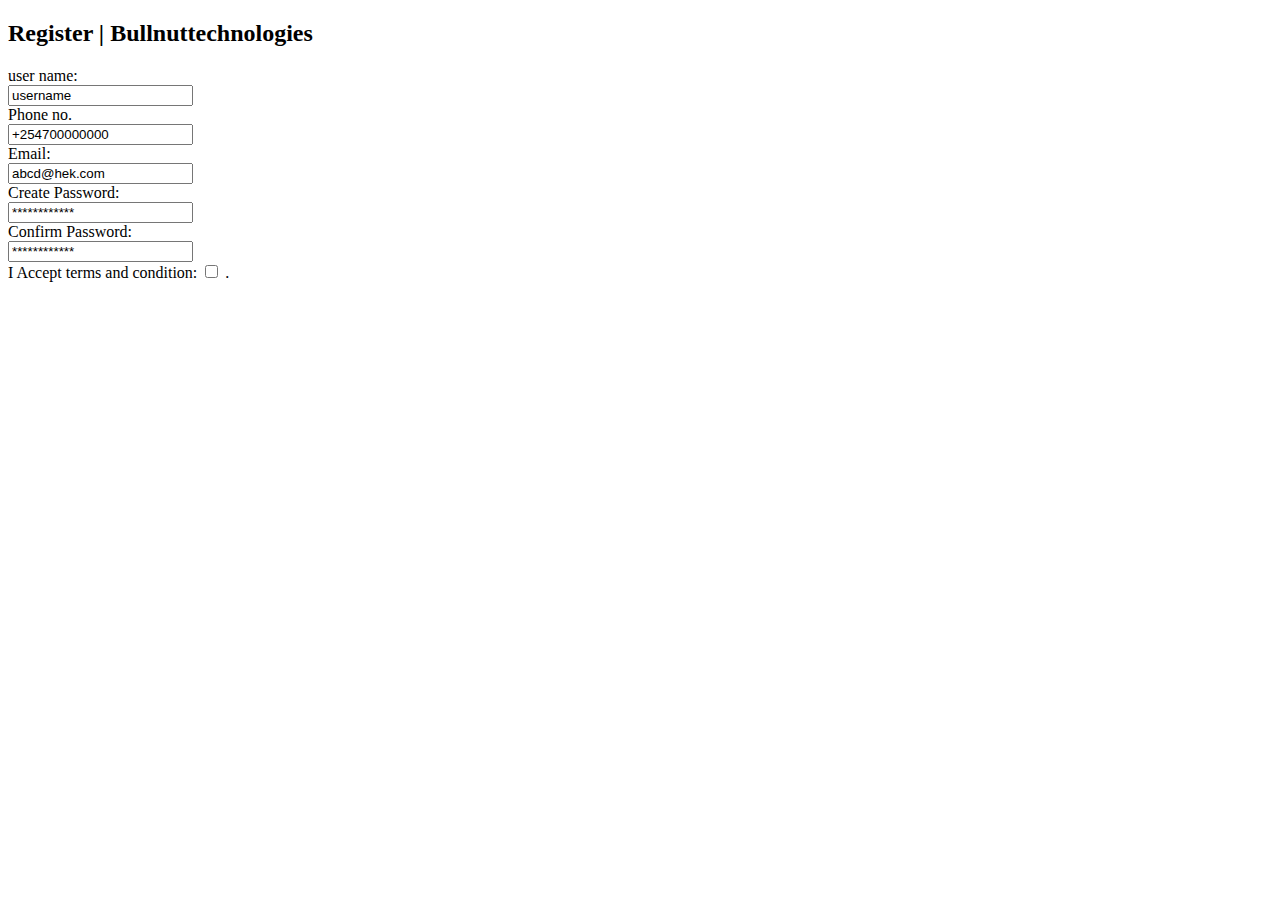
==== index.html @ 09ac6b64 "my register form" ====
<!DOCTYPE html>
<html lang="en">
<head>
    <meta charset="UTF-8">
    <meta name="viewport" content="width=device-width, initial-scale=1.0">
    <title>Register</title>
</head>


<body>
    <div class="flex-cont"></div>
    <h2>Register | Bullnuttechnologies</h2>
   
        <form action="">
          <div>
            <label for = 'username'>user name:</label> <br>
            <input type ="text" id="username" name="username" value="username">
            </div>
           <div> 
            <label for = 'phone no'>Phone no.</label> <br>
            <input type ="text" id="phone no" name="phone no" value="+254700000000">
        </div>
        <div> 
            <label for = 'Email'>Email:</label> <br>
            <input type ="text" id="Email" name="Email" value="abcd@hek.com">
        </div>
        <div> 
            <label for = 'Create password'>Create Password:</label> <br>
            <input type ="text" id="Create Password" name="Create Password" value="************">

        </div>
        <div> 
            <label for = 'Confirm Password'>Confirm Password:</label> <br>
            <input type ="text" id="Confirm Password" name="Confirm Password" value="************">
        </div>
        <label for = 'Accept terms and conditions'> I Accept terms and condition:</label> 
            <input type ="checkbox" id="termsandconditions" name="termsandconditions" >
.
        </form>
        </div>
    </div>
    
    
        
    
    
</body>

</html>
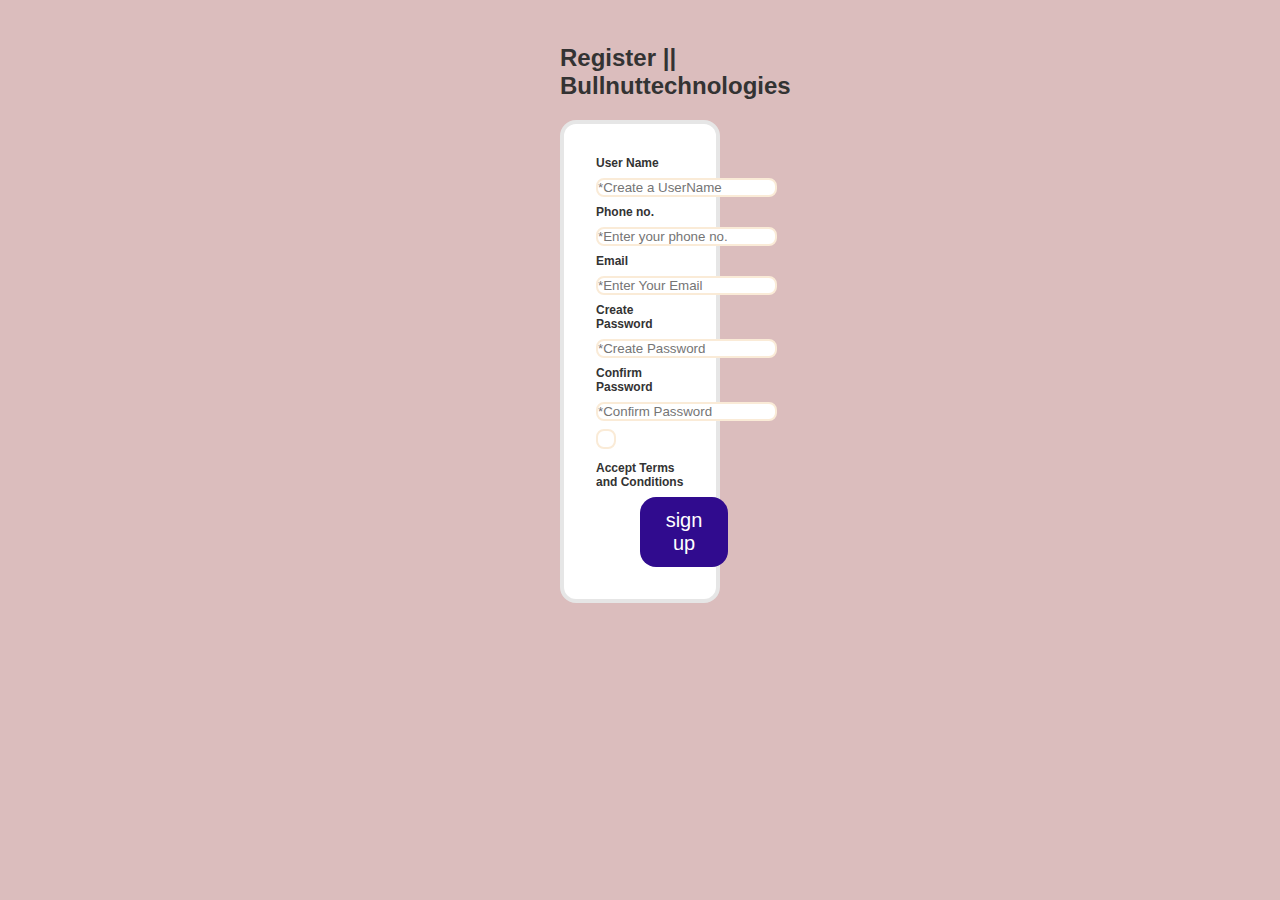
==== commit 554d15ef: "css styles" ====
--- a/index.html
+++ b/index.html
@@ -4,45 +4,52 @@
     <meta charset="UTF-8">
     <meta name="viewport" content="width=device-width, initial-scale=1.0">
     <title>Register</title>
+    <link rel="stylesheet" href="style.css">
 </head>
 
 
 <body>
-    <div class="flex-cont"></div>
-    <h2>Register | Bullnuttechnologies</h2>
+    <main>
+
+    <h2>Register || Bullnuttechnologies</h2>
    
-        <form action="">
+        <form method="post">
           <div>
-            <label for = 'username'>user name:</label> <br>
-            <input type ="text" id="username" name="username" value="username">
+            <label for = 'username'>User Name</label> 
+            <input type ="text" id="username" name="username" placeholder="*Create a UserName">
+            </div> 
+           <div> 
+            <label for = 'phone no'>Phone no.</label> 
+            <input type ="text" id="phone no" name="phone no" placeholder="*Enter your phone no.">
+        </div> 
+        <div> 
+            <label for = 'Email'>Email</label> 
+            <input type ="email" id="Email" name="Email" placeholder="*Enter Your Email">
+        </div> 
+        <div> 
+            <label for = 'Create password'>Create Password</label> 
+            <input type ="text" id="Create Password" name="Create Password" placeholder="*Create Password">
+
+        </div> 
+        <div> 
+            <label for = 'Confirm Password'>Confirm Password</label> 
+            <input type ="text" id="Confirm Password" name="Confirm Password" placeholder="*Confirm Password">
+        </div>
+        <div>
+            <input type="checkbox"/>
+  <label for="Accept Terms and Conditions">Accept Terms and Conditions</label>
+        </div>
+                <button name="sign up">sign up</button>
             </div>
-           <div> 
-            <label for = 'phone no'>Phone no.</label> <br>
-            <input type ="text" id="phone no" name="phone no" value="+254700000000">
-        </div>
-        <div> 
-            <label for = 'Email'>Email:</label> <br>
-            <input type ="text" id="Email" name="Email" value="abcd@hek.com">
-        </div>
-        <div> 
-            <label for = 'Create password'>Create Password:</label> <br>
-            <input type ="text" id="Create Password" name="Create Password" value="************">
 
-        </div>
-        <div> 
-            <label for = 'Confirm Password'>Confirm Password:</label> <br>
-            <input type ="text" id="Confirm Password" name="Confirm Password" value="************">
-        </div>
-        <label for = 'Accept terms and conditions'> I Accept terms and condition:</label> 
-            <input type ="checkbox" id="termsandconditions" name="termsandconditions" >
-.
+
         </form>
         </div>
-    </div>
+    
     
     
         
-    
+</main>
     
 </body>
 
--- a/style.css
+++ b/style.css
@@ -0,0 +1,100 @@
+body {
+    margin: 0;
+    background-color: rgb(219, 189, 189);
+    color: #333;
+    font: 100% / normal sans-serif;
+  }
+  
+  main {
+    margin:  0.5rem auto;
+    padding: 1rem 0;
+    width: 90%;
+    max-width: 10rem}
+  
+  form {
+    box-sizing: border-box;
+    padding: 2rem;
+    border-radius: 1rem;
+    background-color: hsl(0, 0%, 100%);
+    border: 4px solid hsl(0, 0%, 90%);
+    display: ;
+    grid-template-columns: 1fr 1fr;
+    gap: 2rem;
+  }
+input{
+  -webkit-appearance: none;
+  -moz-appearance: none;
+  appearance: none;
+  background-color: transparent;
+  border: none;
+  padding: 0;
+  margin: 0;
+  box-sizing: border-box;
+}
+input
+ {
+  border: 2px solid #333;
+  background-color: white;
+  border-radius: 0.5rem;
+  margin-bottom: 0.5rem;
+  border-color: antiquewhite;
+} 
+input[type="text"],
+input[type="email"],
+{
+  font: 1.25rem / 1.5 sans-serif;
+  display:block;
+  box-sizing: border-box;
+  width: 100%;
+  padding: 15px;
+  margin: 12px 0;
+}
+
+  opacity: 1; /* Firefox */
+  color: hsl(213, 73%, 50%);}
+  h2{
+    color: rgb(20, 20, 165);
+    font-family: Georgia, 'Times New Roman', Times, serif;
+  }
+  button {
+    font: 1.25rem sans-serif;
+    border-radius: 1rem;
+    border: #333;
+    cursor: pointer;
+    padding: 0.75rem 1.25rem;
+    background-color: hsl(257, 86%, 30%);
+    color: white;
+    border: 5px;transform: translateX(50%);
+   
+  }
+
+ 
+  
+button:hover {
+background-color: hsl(213, 73%, 40%);
+}
+
+input:focus {
+outline: none;
+box-shadow: 0 0 0 2px hsl(213, 90%, 70%);
+}
+button:focus {
+outline: none;
+box-shadow: 0 0 0 4px #1f0808;
+}
+label {
+    display: block;
+    font: bold 0.75rem sans-serif;
+    margin-bottom: 0.5rem;
+}
+input[type="checkbox"] {
+    height: 1.5em;
+    width: 1.5em;
+    vertical-align: left;
+    display: inline-block;
+
+}
+
+
+input[type="checkbox"]:checked {
+  background: url('images/checkbox.svg') no-repeat center / 80% auto;}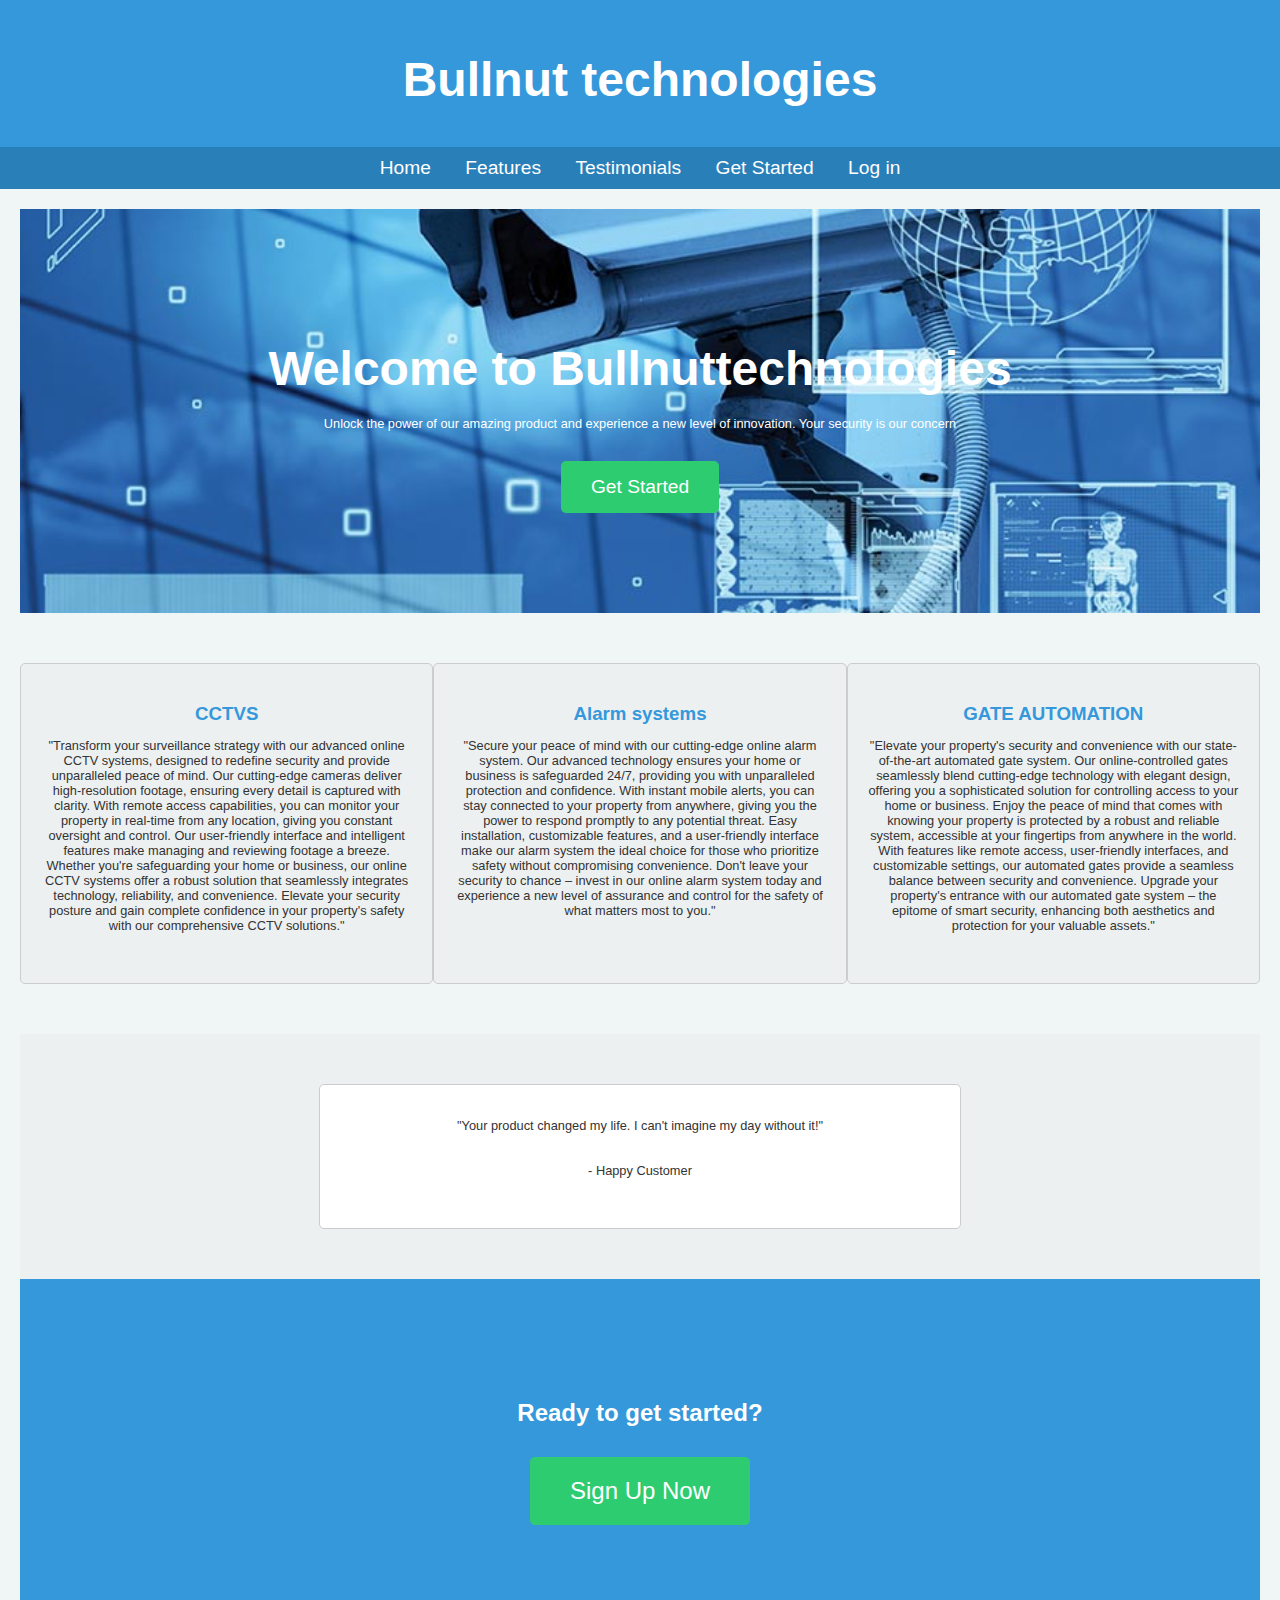
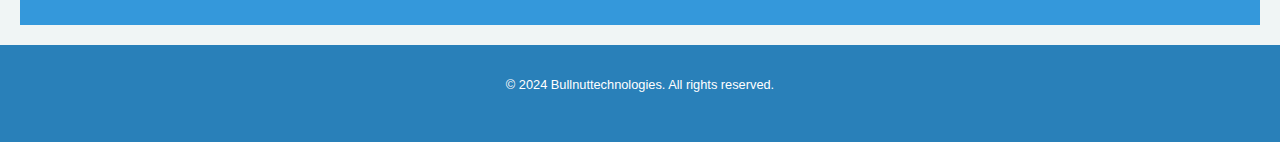
==== commit 4720a469: "Add existing project files to Git" ====
--- a/index.html
+++ b/index.html
@@ -1,56 +1,198 @@
 <!DOCTYPE html>
 <html lang="en">
+
 <head>
     <meta charset="UTF-8">
     <meta name="viewport" content="width=device-width, initial-scale=1.0">
-    <title>Register</title>
-    <link rel="stylesheet" href="style.css">
+    <title>Bullnuttechnologies</title>
+    <style>
+        body {
+            font-family: 'Arial', sans-serif;
+            margin: 0;
+            padding: 0;
+            box-sizing: border-box;
+            background-color: #f0f5f5;
+            color: #333;
+        }
+
+        header {
+            background-color: #3498db;
+            color: white;
+            padding: 20px;
+            text-align: center;
+        }
+
+        nav {
+            background-color: #2980b9;
+            padding: 10px;
+            text-align: center;
+        }
+
+        nav a {
+            color: white;
+            text-decoration: none;
+            margin: 0 15px;
+            font-size: 1.2em;
+        }
+
+        main {
+            padding: 20px;
+        }
+
+        .hero-section {
+            background-image: url('images/PIC.jpg');
+            background-size: cover;
+            background-position: center;
+            color: white;
+            text-align: center;
+            padding: 100px;
+        }
+
+        h1 {
+            font-size: 3em;
+            margin-bottom: 20px;
+        }
+
+        p {
+            font-size: 0.8em;
+            margin-bottom: 30px;
+        }
+
+        .cta-button {
+            display: inline-block;
+            padding: 15px 30px;
+            font-size: 1.2em;
+            background-color: #2ecc71;
+            color: white;
+            text-decoration: none;
+            border-radius: 5px;
+        }
+
+        .features {
+            display: flex;
+            justify-content: space-around;
+            margin: 50px 0;
+        }
+
+        .feature {
+            text-align: center;
+            padding: 20px;
+            border: 1px solid #ccc;
+            border-radius: 5px;
+            width: 30%;
+            background-color: #ecf0f1;
+        }
+
+        .feature h3 {
+            margin-bottom: 10px;
+            color: #3498db;
+        }
+
+        .testimonial-section {
+            background-color: #ecf0f1;
+            padding: 50px 0;
+            text-align: center;
+        }
+
+        .testimonial {
+            max-width: 600px;
+            margin: 0 auto;
+            padding: 20px;
+            border: 1px solid #ccc;
+            border-radius: 5px;
+            background-color: white;
+        }
+
+        .cta-section {
+            background-color: #3498db;
+            color: white;
+            padding: 100px 0;
+            text-align: center;
+        }
+
+        .cta-section h2 {
+            margin-bottom: 30px;
+        }
+
+        .cta-button-big {
+            display: inline-block;
+            padding: 20px 40px;
+            font-size: 1.5em;
+            background-color: #2ecc71;
+            color: white;
+            text-decoration: none;
+            border-radius: 5px;
+        }
+
+        footer {
+            background-color: #2980b9;
+            color: white;
+            padding: 20px;
+            text-align: center;
+        }
+    </style>
 </head>
 
+<body>
+    <header>
+        <h1>Bullnut technologies</h1>
+    </header>
 
-<body>
+    <nav>
+        <a href="#hero-section">Home</a>
+        <a href="#features">Features</a>
+        <a href="#testimonials">Testimonials</a>
+        <a href="register.html">Get Started</a>
+        <a href="login.html">Log in</a>
+    </nav>
+
     <main>
+        <section id="hero-section" class="hero-section">
+            <h1>Welcome to Bullnuttechnologies</h1>
+            <p>Unlock the power of our amazing product and experience a new level of innovation.
+                Your security is our concern
+            </p>
+            <a href="register.html" class="cta-button">Get Started</a>
+        </section>
 
-    <h2>Register || Bullnuttechnologies</h2>
-   
-        <form method="post">
-          <div>
-            <label for = 'username'>User Name</label> 
-            <input type ="text" id="username" name="username" placeholder="*Create a UserName">
-            </div> 
-           <div> 
-            <label for = 'phone no'>Phone no.</label> 
-            <input type ="text" id="phone no" name="phone no" placeholder="*Enter your phone no.">
-        </div> 
-        <div> 
-            <label for = 'Email'>Email</label> 
-            <input type ="email" id="Email" name="Email" placeholder="*Enter Your Email">
-        </div> 
-        <div> 
-            <label for = 'Create password'>Create Password</label> 
-            <input type ="text" id="Create Password" name="Create Password" placeholder="*Create Password">
+        <section id="features" class="features">
+            <div class="feature">
+                <h3>CCTVS</h3>
+                <p>"Transform your surveillance strategy with our advanced online CCTV systems, designed to redefine security and provide unparalleled peace of mind. Our cutting-edge cameras deliver high-resolution footage, ensuring every detail is captured with clarity. With remote access capabilities, you can monitor your property in real-time from any location, giving you constant oversight and control. Our user-friendly interface and intelligent features make managing and reviewing footage a breeze. Whether you're safeguarding your home or business, our online CCTV systems offer a robust solution that seamlessly integrates technology, reliability, and convenience. Elevate your security posture and gain complete confidence in your property's safety with our comprehensive CCTV solutions."</p>
+            </div>
+            <div class="feature">
+                <h3>Alarm systems</h3>
+                <p>"Secure your peace of mind with our cutting-edge online alarm system. Our advanced technology ensures your home or business is safeguarded 24/7, providing you with unparalleled protection and confidence. With instant mobile alerts, you can stay connected to your property from anywhere, giving you the power to respond promptly to any potential threat. Easy installation, customizable features, and a user-friendly interface make our alarm system the ideal choice for those who prioritize safety without compromising convenience. Don't leave your security to chance – invest in our online alarm system today and experience a new level of assurance and control for the safety of what matters most to you."</p>
+            </div>
+            <div class="feature">
+                <h3>GATE AUTOMATION</h3>
+                <p>
+                    "Elevate your property's security and convenience with our state-of-the-art automated gate system. Our online-controlled gates seamlessly blend cutting-edge technology with elegant design, offering you a sophisticated solution for controlling access to your home or business. Enjoy the peace of mind that comes with knowing your property is protected by a robust and reliable system, accessible at your fingertips from anywhere in the world. With features like remote access, user-friendly interfaces, and customizable settings, our automated gates provide a seamless balance between security and convenience. Upgrade your property's entrance with our automated gate system – the epitome of smart security, enhancing both aesthetics and protection for your valuable assets."
+                    
+                    
+                    
+                    
+                    
+                    </p>
+            </div>
+        </section>
 
-        </div> 
-        <div> 
-            <label for = 'Confirm Password'>Confirm Password</label> 
-            <input type ="text" id="Confirm Password" name="Confirm Password" placeholder="*Confirm Password">
-        </div>
-        <div>
-            <input type="checkbox"/>
-  <label for="Accept Terms and Conditions">Accept Terms and Conditions</label>
-        </div>
-                <button name="sign up">sign up</button>
+        <section id="testimonials" class="testimonial-section">
+            <div class="testimonial">
+                <p>"Your product changed my life. I can't imagine my day without it!"</p>
+                <p>- Happy Customer</p>
             </div>
+        </section>
 
+        <section id="cta-section" class="cta-section">
+            <h2>Ready to get started?</h2>
+            <a href="register.html" class="cta-button-big">Sign Up Now</a>
+        </section>
+    </main>
 
-        </form>
-        </div>
-    
-    
-    
-        
-</main>
-    
+    <footer>
+        <p>&copy; 2024 Bullnuttechnologies. All rights reserved.</p>
+    </footer>
 </body>
 
-</html>+</html>
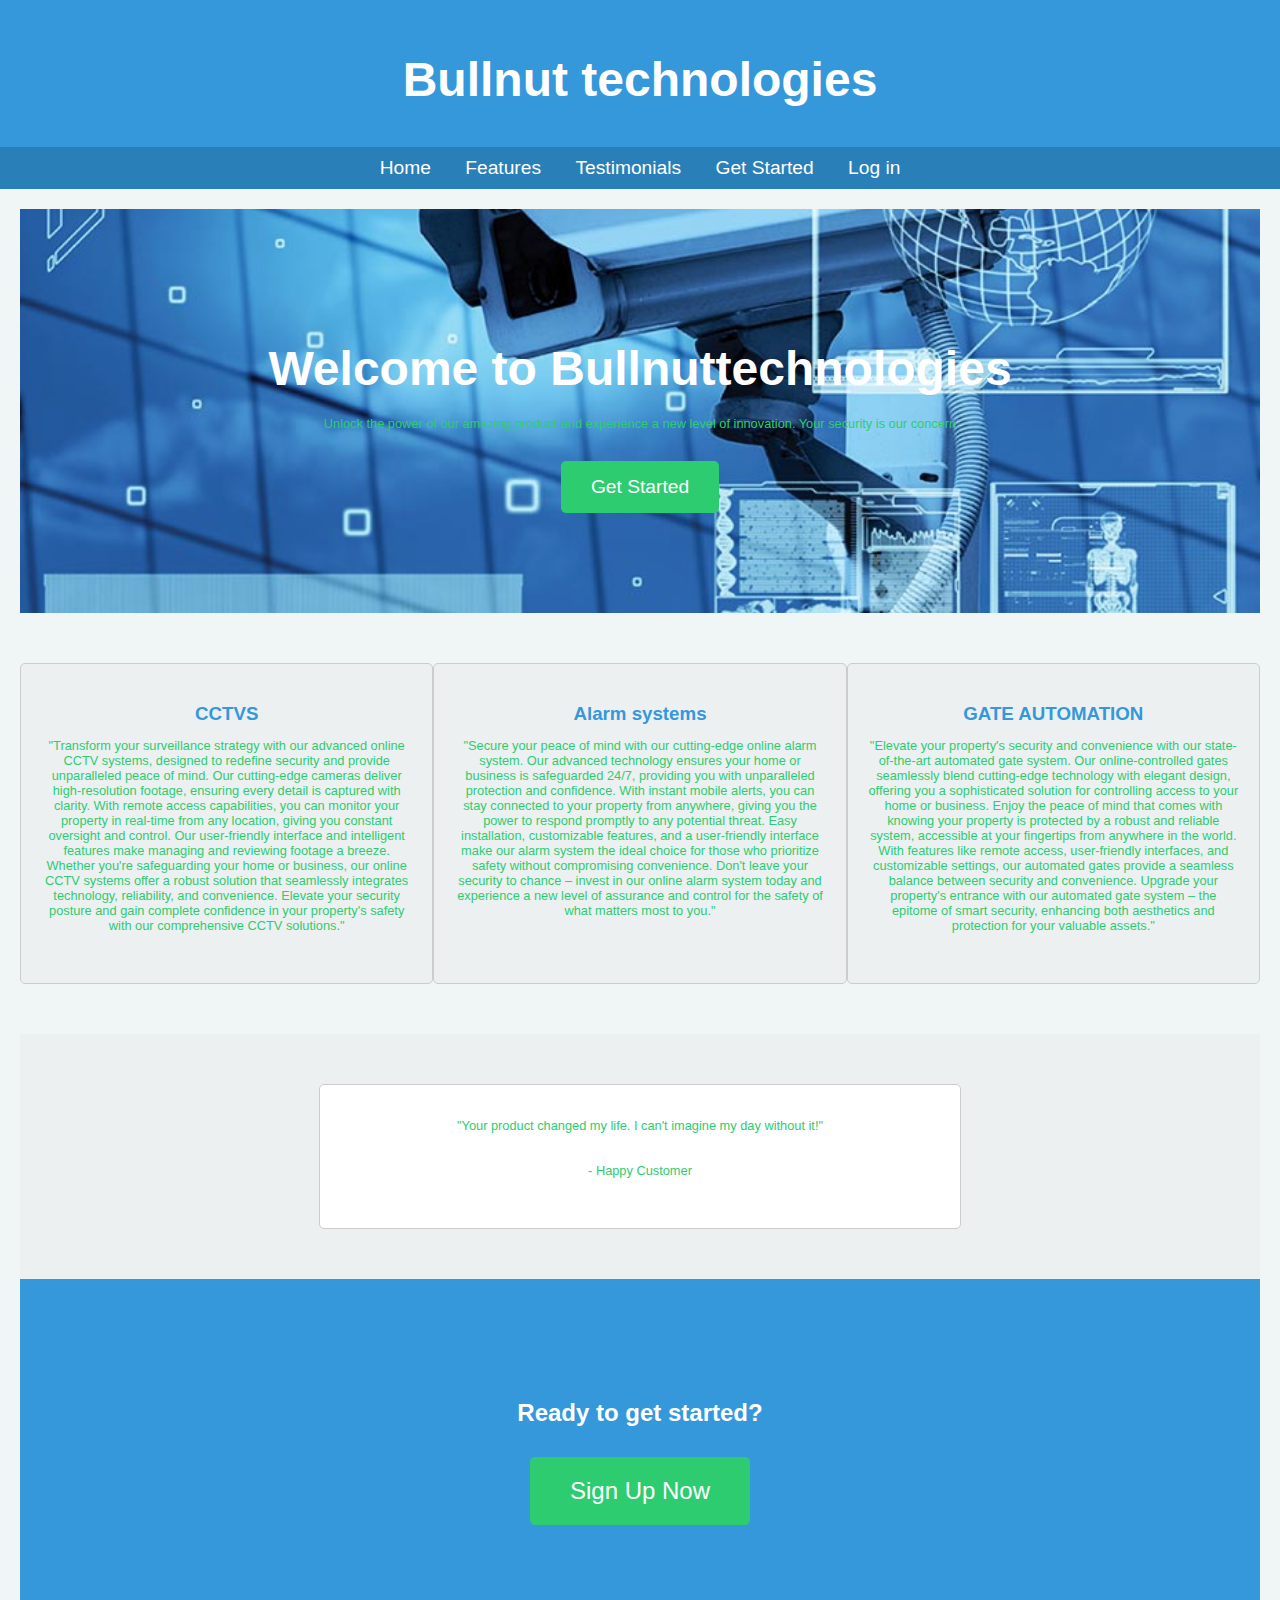
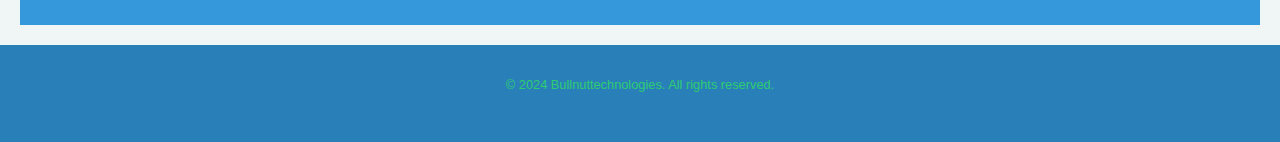
==== commit 9497c17b: "index files added" ====
--- a/index.html
+++ b/index.html
@@ -56,6 +56,7 @@
         p {
             font-size: 0.8em;
             margin-bottom: 30px;
+            color: #2ecc71;
         }
 
         .cta-button {
